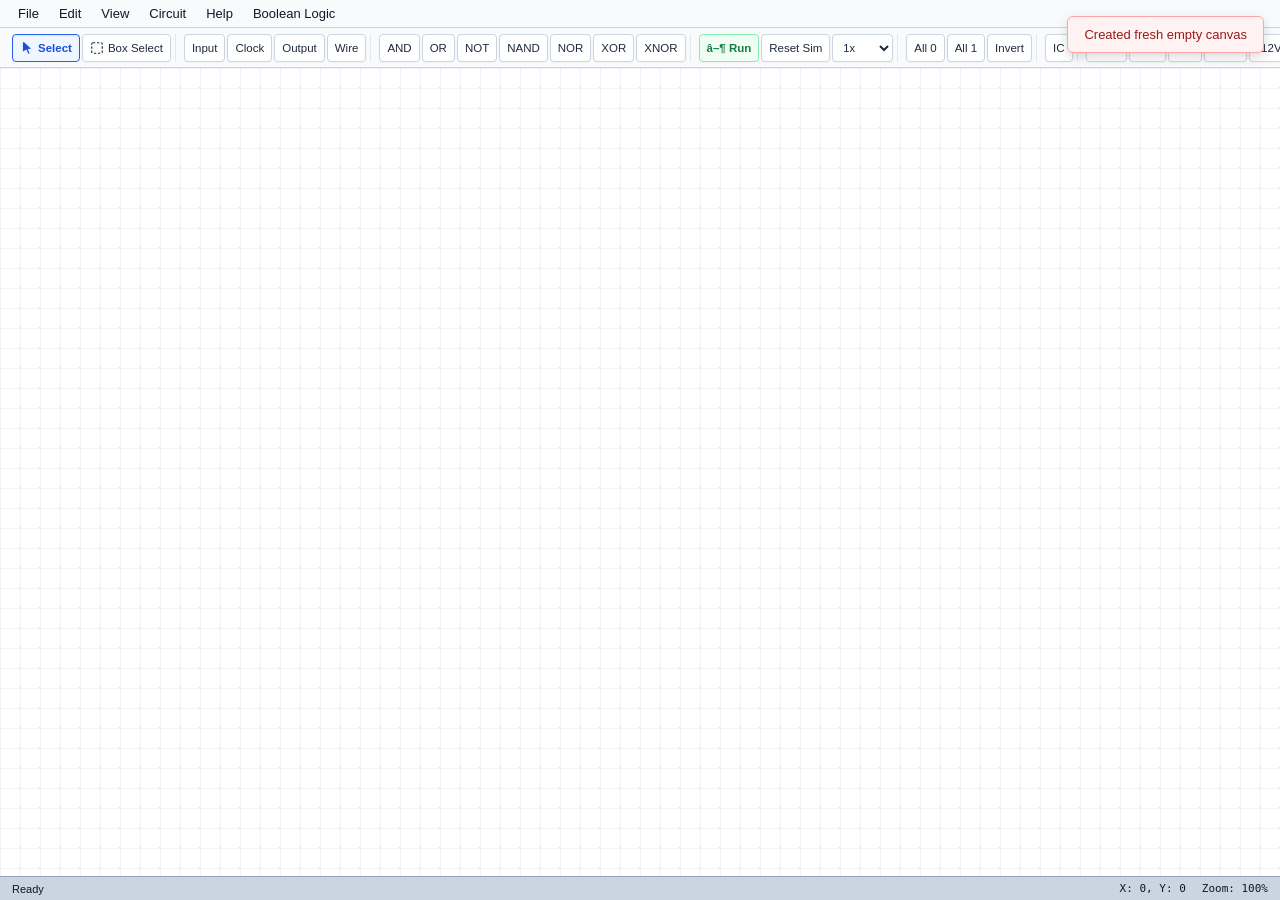
==== index.html @ e90c21ce "Configure project for GitHub Pages static hosting" ====
﻿<!DOCTYPE html>
<html lang="en">
<head>
  <meta charset="UTF-8">
  <meta name="viewport" content="width=device-width, initial-scale=1.0">
  <title>Digital Logic Circuit Designer & Bidirectional System</title>
  <link rel="stylesheet" href="static/css/style.css?v=42.0">
</head>
<body>
  <div id="app">

    <!-- Top Menu Bar -->
    <header class="menu-bar">
      <div class="menu-item">File
        <div class="dropdown-menu">
          <div class="menu-option" id="menu-file-new">New Canvas <span class="shortcut">Alt+N</span></div>
          <div class="menu-option" id="menu-file-clear">Clear Canvas</div>
          <div class="menu-divider"></div>
          <div class="menu-option" id="menu-file-open">Open JSON...</div>
          <div class="menu-option" id="menu-file-save">Save Local <span class="shortcut">Ctrl+S</span></div>
          <div class="menu-divider"></div>
          <div class="menu-option" id="menu-file-export-json">Export JSON</div>
          <div class="menu-option" id="menu-file-export-svg">Export SVG</div>
          <div class="menu-option" id="menu-file-export-png">Export PNG</div>
        </div>
      </div>

      <div class="menu-item">Edit
        <div class="dropdown-menu">
          <div class="menu-option" id="menu-edit-undo">Undo <span class="shortcut">Ctrl+Z</span></div>
          <div class="menu-option" id="menu-edit-redo">Redo <span class="shortcut">Ctrl+Y</span></div>
          <div class="menu-divider"></div>
          <div class="menu-option" id="menu-edit-copy">Copy <span class="shortcut">Ctrl+C</span></div>
          <div class="menu-option" id="menu-edit-paste">Paste <span class="shortcut">Ctrl+V</span></div>
          <div class="menu-option" id="menu-edit-delete">Delete Selected <span class="shortcut">Del</span></div>
        </div>
      </div>

      <div class="menu-item">View
        <div class="dropdown-menu">
          <div class="menu-option" id="menu-view-zoomin">Zoom In <span class="shortcut">Ctrl++</span></div>
          <div class="menu-option" id="menu-view-zoomout">Zoom Out <span class="shortcut">Ctrl+-</span></div>
          <div class="menu-option" id="menu-view-zoomreset">Reset Zoom <span class="shortcut">Ctrl+0</span></div>
          <div class="menu-divider"></div>
          <div class="menu-option" id="menu-view-grid">Toggle Grid</div>
          <div class="menu-option" id="menu-view-snap">Toggle Snap to Grid</div>
        </div>
      </div>

      <div class="menu-item">Circuit
        <div class="dropdown-menu">
          <div class="menu-option" id="menu-circuit-truthtable">Generate Truth Table</div>
          <div class="menu-option" id="menu-circuit-reset-sim">Reset Simulation (State & Clocks)</div>
          <div class="menu-option" id="menu-circuit-reset">Reset Inputs</div>
          <div class="menu-option" id="menu-circuit-clearwires">Clear All Wires</div>
        </div>
      </div>

      <div class="menu-item">Help
        <div class="dropdown-menu">
          <div class="menu-option" id="menu-help-shortcuts">Keyboard Shortcuts</div>
          <div class="menu-option" id="menu-help-about">About Circuit Designer</div>
        </div>
      </div>

      <div class="menu-item" id="menu-logic">Boolean Logic
        <div class="dropdown-menu" style="min-width: 220px;">
          <div class="menu-option" id="menu-logic-panel">Open Logic Panel</div>
          <div class="menu-divider"></div>
          <div class="menu-option" id="menu-logic-truthtable">Circuit Truth Table</div>
        </div>
      </div>
    </header>

    <!-- Horizontal Toolbar -->
    <div class="toolbar">
      <div class="tool-group">
        <button class="tool-btn active" id="tool-select" title="Select Tool (V)">
          <svg viewBox="0 0 24 24"><path d="M7 2l12 11.2-5.8.5 3.3 7.3-2.2 1-3.2-7.4L5 18V2z"/></svg>
          Select
        </button>
        <button class="tool-btn" id="tool-box-select" title="Box Selection Tool (B)">
          <svg viewBox="0 0 24 24"><rect x="3" y="3" width="18" height="18" fill="none" stroke="currentColor" stroke-width="2" stroke-dasharray="4,3" rx="2"/></svg>
          Box Select
        </button>
      </div>

      <div class="tool-group">
        <button class="tool-btn" id="tool-input" title="Input Tool (I)">Input</button>
        <button class="tool-btn" id="tool-clock" title="Clock Signal Generator (C)">Clock</button>
        <button class="tool-btn" id="tool-output" title="Output Tool (O)">Output</button>
        <button class="tool-btn" id="tool-wire" title="Wire Tool (W)">Wire</button>
      </div>

      <div class="tool-group">
        <button class="tool-btn" id="tool-and" title="AND Gate (A)">AND</button>
        <button class="tool-btn" id="tool-or" title="OR Gate (R)">OR</button>
        <button class="tool-btn" id="tool-not" title="NOT Gate (N)">NOT</button>
        <button class="tool-btn" id="tool-nand" title="NAND Gate">NAND</button>
        <button class="tool-btn" id="tool-nor" title="NOR Gate">NOR</button>
        <button class="tool-btn" id="tool-xor" title="XOR Gate">XOR</button>
        <button class="tool-btn" id="tool-xnor" title="XNOR Gate">XNOR</button>
      </div>

      <div class="tool-group">
        <button class="tool-btn" id="btn-sim-play-pause" title="Start/Pause All Continuous Clocks">â–¶ Run</button>
        <button class="tool-btn" id="btn-sim-reset" title="Reset Simulation Sequential States">Reset Sim</button>
        <select id="sim-speed-select" class="tool-select" title="Simulation Speed">
          <option value="0.25">0.25x</option>
          <option value="0.5">0.5x</option>
          <option value="1" selected>1x</option>
          <option value="2">2x</option>
          <option value="5">5x</option>
        </select>
      </div>

      <div class="tool-group">
        <button class="tool-btn" id="btn-inputs-all-0" title="Set all inputs to 0">All 0</button>
        <button class="tool-btn" id="btn-inputs-all-1" title="Set all inputs to 1">All 1</button>
        <button class="tool-btn" id="btn-inputs-invert" title="Invert all inputs">Invert</button>
      </div>

      <div class="tool-group">
        <button class="tool-btn" id="tool-ic" title="IC Component Library">IC</button>
      </div>

      <div class="tool-group">
        <button class="tool-btn" id="tool-gnd" title="Ground / 0 V">GND</button>
        <button class="tool-btn" id="tool-vcc-5" title="+5 V Supply">+5V</button>
        <button class="tool-btn" id="tool-vcc-neg-5" title="-5 V Supply">-5V</button>
        <button class="tool-btn" id="tool-vcc-12" title="+12 V Supply">+12V</button>
        <button class="tool-btn" id="tool-vcc-neg-12" title="-12 V Supply">-12V</button>
      </div>

      <div class="tool-group" style="margin-left: auto;">
        <button class="tool-btn" id="btn-zoom-out" title="Zoom Out">-</button>
        <span id="zoom-level-text" style="font-size: 11px; font-weight: 700; width: 44px; text-align: center; display: inline-flex; align-items: center; justify-content: center; height: 28px;">100%</span>
        <button class="tool-btn" id="btn-zoom-in" title="Zoom In">+</button>
        <button class="tool-btn" id="btn-zoom-reset" title="Reset Zoom">1:1</button>
      </div>
    </div>

    <!-- Main Workspace: Full Screen SVG Canvas -->
    <div class="workspace">
      <!-- Center: SVG Canvas Workspace -->
      <div class="canvas-container" id="canvas-container" style="flex: 1; width: 100%; height: 100%;">
        <svg id="circuit-canvas">
          <defs>
            <!-- Grid Pattern -->
            <pattern id="grid-pattern" width="20" height="20" patternUnits="userSpaceOnUse">
              <path d="M 20 0 L 0 0 0 20" fill="none" stroke="#e2e8f0" stroke-width="1"/>
              <circle cx="20" cy="20" r="1" fill="#cbd5e1"/>
            </pattern>

            <!-- Glow Filters -->
            <filter id="glow-filter" x="-20%" y="-20%" width="140%" height="140%">
              <feGaussianBlur stdDeviation="3" result="blur" />
              <feComposite in="SourceGraphic" in2="blur" operator="over" />
            </filter>
          </defs>

          <!-- Grid Background Layer -->
          <rect id="canvas-grid" width="100%" height="100%" fill="url(#grid-pattern)" />

          <!-- Main Zoomable Transformer Layer (Moves with Pan/Zoom) -->
          <g id="viewport-group">
            <g id="wires-layer"></g>
            <g id="components-layer"></g>
            <g id="selection-layer"></g>
            <g id="temp-wire-layer"></g>
          </g>
        </svg>
      </div>
    </div>

    <!-- Status Bar -->
    <footer class="status-bar" id="status-bar">
      <div class="status-left">
        <span id="status-message">Ready</span>
      </div>
      <div class="status-right">
        <span id="status-coords">X: 0, Y: 0</span>
        <span id="status-zoom">Zoom: 100%</span>
      </div>
    </footer>

    <!-- Context Menu -->
    <div class="context-menu" id="context-menu">
      <div class="context-menu-item" id="ctx-create-chip">
        <svg viewBox="0 0 24 24" width="14" height="14" fill="none" stroke="currentColor" stroke-width="2"><rect x="4" y="4" width="16" height="16" rx="2"></rect><rect x="9" y="9" width="6" height="6"></rect><line x1="9" y1="1" x2="9" y2="4"></line><line x1="15" y1="1" x2="15" y2="4"></line><line x1="9" y1="20" x2="9" y2="23"></line><line x1="15" y1="20" x2="15" y2="23"></line><line x1="20" y1="9" x2="23" y2="9"></line><line x1="20" y1="14" x2="23" y2="14"></line><line x1="1" y1="9" x2="4" y2="9"></line><line x1="1" y1="14" x2="4" y2="14"></line></svg>
        <span>Create Chip</span>
      </div>
      <div class="context-menu-item" id="ctx-chip-rename">
        <svg viewBox="0 0 24 24" width="14" height="14" fill="none" stroke="currentColor" stroke-width="2"><path d="M17 3a2.828 2.828 0 1 1 4 4L7.5 20.5 2 22l1.5-5.5L17 3z"></path></svg>
        <span>Rename Chip</span>
      </div>
      <div class="context-menu-item" id="ctx-chip-view">
        <svg viewBox="0 0 24 24" width="14" height="14" fill="none" stroke="currentColor" stroke-width="2"><path d="M1 12s4-8 11-8 11 8 11 8-4 8-11 8-11-8-11-8z"></path><circle cx="12" cy="12" r="3"></circle></svg>
        <span>View Circuit</span>
      </div>
      <div class="context-menu-item" id="ctx-chip-truth-table">
        <svg viewBox="0 0 24 24" width="14" height="14" fill="none" stroke="currentColor" stroke-width="2"><rect x="3" y="3" width="18" height="18" rx="2" ry="2"></rect><line x1="3" y1="9" x2="21" y2="9"></line><line x1="3" y1="15" x2="21" y2="15"></line><line x1="12" y1="3" x2="12" y2="21"></line></svg>
        <span>Truth Table</span>
      </div>
      <div class="context-menu-item" id="ctx-chip-to-circuit">
        <svg viewBox="0 0 24 24" width="14" height="14" fill="none" stroke="currentColor" stroke-width="2"><polyline points="15 3 21 3 21 9"></polyline><polyline points="9 21 3 21 3 15"></polyline><line x1="21" y1="3" x2="14" y2="10"></line><line x1="3" y1="21" x2="10" y2="14"></line></svg>
        <span>Chip to Circuit</span>
      </div>
      <div class="context-menu-item" id="ctx-ic-info">
        <svg viewBox="0 0 24 24" width="14" height="14" fill="none" stroke="currentColor" stroke-width="2"><circle cx="12" cy="12" r="10"></circle><line x1="12" y1="16" x2="12" y2="12"></line><line x1="12" y1="8" x2="12.01" y2="8"></line></svg>
        <span>IC Information</span>
      </div>
      <div class="context-menu-item" id="ctx-power-info">
        <svg viewBox="0 0 24 24" width="14" height="14" fill="none" stroke="currentColor" stroke-width="2"><circle cx="12" cy="12" r="10"></circle><line x1="12" y1="16" x2="12" y2="12"></line><line x1="12" y1="8" x2="12.01" y2="8"></line></svg>
        <span>Power Information</span>
      </div>
      <div class="context-menu-divider" id="ctx-divider-chip"></div>
      <div class="context-menu-item" id="ctx-copy">
        <svg viewBox="0 0 24 24" width="14" height="14" fill="none" stroke="currentColor" stroke-width="2"><rect x="9" y="9" width="13" height="13" rx="2" ry="2"></rect><path d="M5 15H4a2 2 0 0 1-2-2V4a2 2 0 0 1 2-2h9a2 2 0 0 1 2 2v1"></path></svg>
        <span>Copy</span>
        <span class="ctx-shortcut">Ctrl+C</span>
      </div>
      <div class="context-menu-item" id="ctx-paste">
        <svg viewBox="0 0 24 24" width="14" height="14" fill="none" stroke="currentColor" stroke-width="2"><path d="M16 4h2a2 2 0 0 1 2 2v14a2 2 0 0 1-2 2H6a2 2 0 0 1-2-2V6a2 2 0 0 1 2-2h2"></path><rect x="8" y="2" width="8" height="4" rx="1" ry="1"></rect></svg>
        <span>Paste</span>
        <span class="ctx-shortcut">Ctrl+V</span>
      </div>
      <div class="context-menu-item" id="ctx-duplicate">
        <svg viewBox="0 0 24 24" width="14" height="14" fill="none" stroke="currentColor" stroke-width="2"><rect x="8" y="8" width="12" height="12" rx="2"></rect><path d="M4 16c-1.1 0-2-.9-2-2V4c0-1.1.9-2 2-2h10c1.1 0 2 .9 2 2"></path></svg>
        <span>Duplicate</span>
        <span class="ctx-shortcut">Ctrl+D</span>
      </div>
      <div class="context-menu-item" id="ctx-rotate">
        <svg viewBox="0 0 24 24" width="14" height="14" fill="none" stroke="currentColor" stroke-width="2"><path d="M21.5 2v6h-6M21.34 15.57a10 10 0 1 1-.57-8.38l5.67-5.67"/></svg>
        <span>Rotate 90Â°</span>
        <span class="ctx-shortcut">Scroll Click</span>
      </div>
      <div class="context-menu-divider" id="ctx-divider-1"></div>
      <div class="context-menu-item" id="ctx-toggle">
        <svg viewBox="0 0 24 24" width="14" height="14" fill="none" stroke="currentColor" stroke-width="2"><circle cx="12" cy="12" r="10"></circle><path d="M12 6v6l4 2"></path></svg>
        <span>Toggle Value</span>
        <span class="ctx-shortcut">0 â†” 1</span>
      </div>
      <div class="context-menu-divider" id="ctx-divider-2"></div>
      <div class="context-menu-item delete" id="ctx-delete">
        <svg viewBox="0 0 24 24" width="14" height="14" fill="none" stroke="currentColor" stroke-width="2"><polyline points="3 6 5 6 21 6"></polyline><path d="M19 6v14a2 2 0 0 1-2 2H7a2 2 0 0 1-2-2V6m3 0V4a2 2 0 0 1 2-2h4a2 2 0 0 1 2 2v2"></path></svg>
        <span>Delete</span>
        <span class="ctx-shortcut">Del</span>
      </div>
    </div>

    <!-- Hidden File Input for Import -->
    <input type="file" id="file-input-import" accept=".json" style="display: none;">

    <!-- Toast Notification -->
    <div class="toast-notification" id="toast-notification"></div>

    <!-- MODAL: Create Chip -->
    <div class="modal-overlay" id="modal-create-chip">
      <div class="modal-card" style="max-width: 420px;">
        <div class="modal-header">
          <div class="modal-title">Create Reusable Chip</div>
          <button class="modal-close" data-close="modal-create-chip">&times;</button>
        </div>
        <div class="modal-body" style="padding: 18px;">
          <p style="font-size: 13px; color: var(--text-muted, #64748b); margin-bottom: 12px;">Package the selected components and connections into a modular sub-circuit chip.</p>
          <div class="form-group" style="margin-bottom: 16px;">
            <label for="create-chip-name-input" style="font-size: 13px; font-weight: 600; display: block; margin-bottom: 6px;">Chip Name</label>
            <input type="text" id="create-chip-name-input" class="text-input" placeholder="e.g. FullAdder, MUX2, XOR_Module" style="width: 100%; padding: 8px 12px; border: 1px solid var(--border-light, #e2e8f0); border-radius: 6px; font-size: 14px;">
          </div>
          <div style="display: flex; justify-content: flex-end; gap: 10px;">
            <button class="logic-btn" data-close="modal-create-chip">Cancel</button>
            <button class="logic-btn primary" id="btn-submit-create-chip">Create Chip</button>
          </div>
        </div>
      </div>
    </div>

    <!-- MODAL: Rename Chip -->
    <div class="modal-overlay" id="modal-rename-chip">
      <div class="modal-card" style="max-width: 420px;">
        <div class="modal-header">
          <div class="modal-title">Rename Chip</div>
          <button class="modal-close" data-close="modal-rename-chip">&times;</button>
        </div>
        <div class="modal-body" style="padding: 18px;">
          <div class="form-group" style="margin-bottom: 16px;">
            <label for="rename-chip-name-input" style="font-size: 13px; font-weight: 600; display: block; margin-bottom: 6px;">New Chip Name</label>
            <input type="text" id="rename-chip-name-input" class="text-input" placeholder="e.g. ALU_Stage1" style="width: 100%; padding: 8px 12px; border: 1px solid var(--border-light, #e2e8f0); border-radius: 6px; font-size: 14px;">
          </div>
          <div style="display: flex; justify-content: flex-end; gap: 10px;">
            <button class="logic-btn" data-close="modal-rename-chip">Cancel</button>
            <button class="logic-btn primary" id="btn-submit-rename-chip">Save</button>
          </div>
        </div>
      </div>
    </div>

    <!-- MODAL: View Chip Internal Circuit -->
    <div class="modal-overlay" id="modal-view-chip">
      <div class="modal-card" style="max-width: 860px; width: 92vw;">
        <div class="modal-header">
          <div style="display: flex; align-items: center; gap: 10px;">
            <button id="btn-view-chip-back" class="logic-btn" style="display: none; padding: 4px 10px; font-size: 12px; font-weight: 600;" title="Go back to parent chip">â¬… Back</button>
            <div class="modal-title" id="view-chip-title">Chip Internal Schematic</div>
          </div>
          <button class="modal-close" data-close="modal-view-chip">&times;</button>
        </div>
        <div class="modal-body" style="padding: 16px;">
          <div id="view-chip-info" style="font-size: 12px; color: var(--text-muted, #64748b); margin-bottom: 10px; display: flex; justify-content: space-between; align-items: center; flex-wrap: wrap; gap: 8px;">
            <div id="view-chip-breadcrumb-trail" style="font-weight: 600; color: var(--text-color, #334155); display: flex; align-items: center; gap: 4px; font-size: 13px;"></div>
            <span id="view-chip-pins-desc">Inputs / Outputs</span>
          </div>
          <div id="view-chip-canvas-container" style="width: 100%; height: 440px; background: #f8fafc; border: 1px solid var(--border-light, #e2e8f0); border-radius: 8px; overflow: hidden; position: relative;">
            <svg id="view-chip-svg" width="100%" height="100%" style="display: block;">
              <g id="view-chip-viewport"></g>
            </svg>
            <!-- Modal Internal Context Menu for Nested Chips -->
            <div class="context-menu" id="modal-chip-context-menu" style="display: none; position: absolute; z-index: 1050;">
              <div class="context-menu-item" id="ctx-modal-view-nested-chip">
                <svg viewBox="0 0 24 24" width="14" height="14" fill="none" stroke="currentColor" stroke-width="2"><path d="M1 12s4-8 11-8 11 8 11 8-4 8-11 8-11-8-11-8z"></path><circle cx="12" cy="12" r="3"></circle></svg>
                <span>View Circuit</span>
              </div>
              <div class="context-menu-item" id="ctx-modal-tt-nested-chip">
                <svg viewBox="0 0 24 24" width="14" height="14" fill="none" stroke="currentColor" stroke-width="2"><rect x="3" y="3" width="18" height="18" rx="2" ry="2"></rect><line x1="3" y1="9" x2="21" y2="9"></line><line x1="9" y1="21" x2="9" y2="9"></line></svg>
                <span>Truth Table</span>
              </div>
            </div>
          </div>
          <div style="margin-top: 14px; display: flex; justify-content: space-between; align-items: center;">
            <div style="font-size: 12px; color: var(--text-muted, #64748b);">ðŸ’¡ Right-click or double-click any nested chip to view its internal circuit.</div>
            <button class="logic-btn primary" data-close="modal-view-chip">Close</button>
          </div>
        </div>
      </div>
    </div>

    <!-- MODAL: IC Component Library -->
    <div class="modal-overlay" id="modal-ic-library">
      <div class="modal-card" style="max-width: 860px; width: 92vw;">
        <div class="modal-header">
          <div class="modal-title" style="display: flex; align-items: center; gap: 8px;">
            <svg viewBox="0 0 24 24" width="18" height="18" fill="none" stroke="currentColor" stroke-width="2"><rect x="4" y="4" width="16" height="16" rx="2"/><rect x="9" y="9" width="6" height="6"/><line x1="9" y1="1" x2="9" y2="4"/><line x1="15" y1="1" x2="15" y2="4"/><line x1="9" y1="20" x2="9" y2="23"/><line x1="15" y1="20" x2="15" y2="23"/><line x1="20" y1="9" x2="23" y2="9"/><line x1="20" y1="14" x2="23" y2="14"/><line x1="1" y1="9" x2="4" y2="9"/><line x1="1" y1="14" x2="4" y2="14"/></svg>
            <span>Integrated Circuit (IC) Library</span>
          </div>
          <button class="modal-close" data-close="modal-ic-library">&times;</button>
        </div>
        <div class="modal-body" style="padding: 16px;">
          <!-- Top Search and Filter Bar -->
          <div style="display: flex; gap: 10px; margin-bottom: 12px; align-items: center; flex-wrap: wrap;">
            <div style="position: relative; flex: 1; min-width: 240px;">
              <input type="text" id="ic-search-input" class="logic-input" placeholder="Search by IC number (e.g. 7400, 74HC138), name, function..." style="width: 100%; padding-left: 32px; font-size: 13px;">
              <svg viewBox="0 0 24 24" width="16" height="16" fill="none" stroke="#94a3b8" stroke-width="2" style="position: absolute; left: 10px; top: 50%; transform: translateY(-50%); pointer-events: none;"><circle cx="11" cy="11" r="8"></circle><line x1="21" y1="21" x2="16.65" y2="16.65"></line></svg>
            </div>
            <div id="ic-category-chips" class="ic-category-pills"></div>
          </div>

          <!-- Main Content: Split IC List & Pinout Preview -->
          <div class="ic-modal-grid">
            <!-- Left: Scrollable List of IC Cards -->
            <div class="ic-list-container" id="ic-results-list"></div>

            <!-- Right: Interactive Pinout Preview Panel -->
            <div class="ic-preview-panel" id="ic-preview-panel">
              <div id="ic-preview-empty" style="display: flex; flex-direction: column; align-items: center; justify-content: center; height: 100%; color: #94a3b8; font-size: 12px; text-align: center; padding: 20px;">
                <svg viewBox="0 0 24 24" width="36" height="36" fill="none" stroke="#cbd5e1" stroke-width="1.5" style="margin-bottom: 8px;"><rect x="4" y="4" width="16" height="16" rx="2"/><line x1="9" y1="1" x2="9" y2="4"/><line x1="15" y1="1" x2="15" y2="4"/></svg>
                Select an IC to preview its DIP pinout and specifications
              </div>
              <div id="ic-preview-content" style="display: none; height: 100%; flex-direction: column;">
                <div style="border-bottom: 1px solid var(--border-light, #e2e8f0); padding-bottom: 10px; margin-bottom: 10px;">
                  <div style="display: flex; justify-content: space-between; align-items: baseline;">
                    <h3 id="ic-preview-title" style="margin: 0; font-size: 16px; color: #0f172a; font-weight: 800;">74HC00</h3>
                    <span id="ic-preview-package" style="font-size: 11px; font-weight: 700; background: #e2e8f0; color: #475569; padding: 2px 8px; border-radius: 4px;">DIP-14</span>
                  </div>
                  <div id="ic-preview-desc" style="font-size: 12px; color: #64748b; margin-top: 4px;">Quad 2-Input NAND Gates</div>
                </div>

                <!-- SVG DIP Pinout Preview Container -->
                <div id="ic-preview-svg-container" style="flex: 1; min-height: 220px; background: #f8fafc; border: 1px solid #e2e8f0; border-radius: 6px; display: flex; align-items: center; justify-content: center; overflow: auto; padding: 10px;">
                  <svg id="ic-preview-svg" width="100%" height="100%" style="display: block; max-height: 240px;"></svg>
                </div>

                <div style="margin-top: 12px; display: flex; justify-content: space-between; align-items: center;">
                  <span style="font-size: 11px; color: #64748b;">Double-click card or click Place IC</span>
                  <button class="logic-btn primary" id="btn-ic-place" style="font-weight: 700;">Place IC</button>
                </div>
              </div>
            </div>
          </div>
        </div>
      </div>
    </div>

    <!-- MODAL: IC Information Dialog -->
    <div class="modal-overlay" id="modal-ic-info">
      <div class="modal-card" style="max-width: 620px; width: 90vw;">
        <div class="modal-header">
          <div class="modal-title" id="ic-info-title">IC Information</div>
          <button class="modal-close" data-close="modal-ic-info">&times;</button>
        </div>
        <div class="modal-body" style="padding: 18px;">
          <div id="ic-info-meta" style="margin-bottom: 14px; font-size: 13px; color: #334155; line-height: 1.6;"></div>
          <div style="font-weight: 700; font-size: 12px; margin-bottom: 6px; color: #475569;">PIN SPECIFICATIONS:</div>
          <div style="max-height: 260px; overflow-y: auto; border: 1px solid #e2e8f0; border-radius: 6px;">
            <table class="truth-table" style="width: 100%; border-collapse: collapse; font-size: 12px;">
              <thead>
                <tr style="background: #f1f5f9; text-align: left;">
                  <th style="padding: 6px 10px; border-bottom: 1px solid #cbd5e1;">Pin #</th>
                  <th style="padding: 6px 10px; border-bottom: 1px solid #cbd5e1;">Name</th>
                  <th style="padding: 6px 10px; border-bottom: 1px solid #cbd5e1;">Type</th>
                  <th style="padding: 6px 10px; border-bottom: 1px solid #cbd5e1;">Description</th>
                </tr>
              </thead>
              <tbody id="ic-info-pins-tbody"></tbody>
            </table>
          </div>
          <div style="margin-top: 16px; display: flex; justify-content: flex-end;">
            <button class="logic-btn primary" data-close="modal-ic-info">Close</button>
          </div>
        </div>
      </div>
    </div>

    <!-- MODAL 1: Confirm Replace Canvas -->
    <div class="modal-overlay" id="modal-confirm-replace">
      <div class="modal-card">
        <div class="modal-header">
          <div class="modal-title">Generate Circuit from Equation?</div>
          <button class="modal-close" data-close="modal-confirm-replace">&times;</button>
        </div>
        <div class="modal-body" style="padding: 16px;">
          <p>This will replace your current canvas circuit with the newly generated circuit for the equation.</p>
          <div style="margin-top: 18px; display: flex; justify-content: flex-end; gap: 10px;">
            <button class="logic-btn" data-close="modal-confirm-replace">Cancel</button>
            <button class="logic-btn primary" id="btn-confirm-replace">Replace Circuit</button>
          </div>
        </div>
      </div>
    </div>

    <!-- MODAL 2: Simplify Steps -->
    <div class="modal-overlay" id="modal-simplify">
      <div class="modal-card">
        <div class="modal-header">
          <div class="modal-title">Boolean Minimization Pipeline</div>
          <button class="modal-close" data-close="modal-simplify">&times;</button>
        </div>
        <div class="modal-body">
          <ul class="steps-list" id="modal-simplify-steps"></ul>
        </div>
      </div>
    </div>

    <!-- MODAL 3: Equivalence Verification -->
    <div class="modal-overlay" id="modal-verify">
      <div class="modal-card">
        <div class="modal-header">
          <div class="modal-title">Truth Table Equivalence Verification</div>
          <button class="modal-close" data-close="modal-verify">&times;</button>
        </div>
        <div class="modal-body" id="modal-verify-content" style="padding: 20px;"></div>
      </div>
    </div>

    <!-- MODAL 4: Explain Circuit Walkthrough -->
    <div class="modal-overlay" id="modal-explain">
      <div class="modal-card">
        <div class="modal-header">
          <div class="modal-title">Educational "Explain Circuit" Walkthrough</div>
          <button class="modal-close" data-close="modal-explain">&times;</button>
        </div>
        <div class="modal-body" id="modal-explain-steps" style="padding: 20px;"></div>
      </div>
    </div>

    <!-- Truth Table Modal -->
    <div class="modal-overlay" id="modal-truthtable">
      <div class="modal-card" style="max-width: 650px;">
        <div class="modal-header">
          <div class="modal-title">Circuit Truth Table</div>
          <button class="modal-close" data-close="modal-truthtable">&times;</button>
        </div>
        <div class="modal-body">
          <div class="truthtable-controls">
            <div style="font-size: 13px; font-weight: 600; color: var(--text-color, #334155);">Value Format:</div>
            <div class="truthtable-toggle-group">
              <button type="button" class="truthtable-toggle-btn active" id="tt-format-binary" data-format="binary">0s and 1s (0 / 1)</button>
              <button type="button" class="truthtable-toggle-btn" id="tt-format-boolean" data-format="boolean">T and F (True / False)</button>
            </div>
          </div>
          <div id="modal-truthtable-content"></div>
        </div>
      </div>
    </div>

    <!-- Boolean Logic Panel Modal -->
    <div class="modal-overlay" id="modal-logic">
      <div class="modal-card" style="max-width: 520px;">
        <div class="modal-header">
          <div class="modal-title">Boolean Logic System (Equation â†” Circuit)</div>
          <button class="modal-close" data-close="modal-logic">&times;</button>
        </div>
        <div class="modal-body" style="padding: 16px;">
          <!-- Section A: Mode A (Equation -> Circuit) -->
          <div class="sidebar-panel logic-panel" style="margin-bottom: 16px; border: 1px solid var(--border-light); border-radius: 8px; padding: 14px; background: #ffffff;">
            <div class="sidebar-title" style="margin-bottom: 8px; font-weight: 700; color: var(--accent-primary);">Equation âž” Circuit</div>
            <div class="logic-input-group">
              <input type="text" id="logic-expr-input" placeholder="e.g. F = A.B + C'" autocomplete="off" spellcheck="false">
              <button class="logic-btn primary" id="btn-logic-generate">Generate Circuit</button>
            </div>
            <div class="logic-hint" style="margin-top: 6px;">Syntax: <b>+</b> (OR), <b>.</b> (AND), <b>'</b> (NOT), <b>( )</b>, <b>0</b>/<b>1</b></div>
          </div>

          <!-- Section B: Mode B (Circuit -> Equation Live Display) -->
          <div class="sidebar-panel logic-panel" style="border: 1px solid var(--border-light); border-radius: 8px; padding: 14px; background: #ffffff;">
            <div class="sidebar-title" style="margin-bottom: 8px; font-weight: 700; color: var(--accent-primary);">Circuit âž” Equation (Live)</div>

            <div class="expr-label">Direct Circuit Equation:</div>
            <div class="expr-display-box" id="logic-direct-expr">-</div>

            <div class="expr-label" style="margin-top: 8px;">Simplified Equation:</div>
            <div class="expr-display-box success" id="logic-simplified-expr">-</div>

            <div class="expr-label" style="margin-top: 8px;">Canonical Form:</div>
            <div class="expr-display-box canonical" id="logic-canonical-expr">-</div>

            <div class="logic-error-msg" id="logic-equation-error" style="display: none;"></div>

            <!-- Options -->
            <div class="xor-options" style="margin-top: 10px;">
              <label><input type="radio" name="xor-mode" id="xor-opt-readable" checked> Readable (A XOR B)</label>
              <label><input type="radio" name="xor-mode" id="xor-opt-expanded"> Expanded (A'B + AB')</label>
            </div>

            <!-- Action Buttons -->
            <div class="logic-actions" style="margin-top: 12px;">
              <button class="logic-btn" id="btn-copy-expr" title="Copy Equation">Copy</button>
              <button class="logic-btn" id="btn-simplify-expr" title="Simplify Equation">Simplify</button>
              <button class="logic-btn" id="btn-verify-equivalence" title="Verify Truth Table Equivalence">Verify</button>
              <button class="logic-btn" id="btn-explain-circuit" title="Educational Signal Breakdown">Explain</button>
            </div>
          </div>
        </div>
      </div>
    </div>

    <!-- Keyboard Shortcuts Modal -->
    <div class="modal-overlay" id="modal-shortcuts">
      <div class="modal-card">
        <div class="modal-header">
          <div class="modal-title">Keyboard Shortcuts</div>
          <button class="modal-close" data-close="modal-shortcuts">&times;</button>
        </div>
        <div class="modal-body">
          <table class="truth-table">
            <thead><tr><th>Key</th><th>Action</th></tr></thead>
            <tbody>
              <tr><td>V</td><td>Select Tool</td></tr>
              <tr><td>I</td><td>Input Tool</td></tr>
              <tr><td>O</td><td>Output Tool</td></tr>
              <tr><td>A</td><td>AND Gate Tool</td></tr>
              <tr><td>R</td><td>OR Gate Tool</td></tr>
              <tr><td>N</td><td>NOT Gate Tool</td></tr>
              <tr><td>W</td><td>Wire Tool</td></tr>
              <tr><td>Del / Backspace</td><td>Delete Selected Item</td></tr>
              <tr><td>Ctrl + Z</td><td>Undo</td></tr>
              <tr><td>Ctrl + Y</td><td>Redo</td></tr>
              <tr><td>Ctrl + Left Click</td><td>Multi-Select / Toggle Items</td></tr>
              <tr><td>Ctrl + C / Ctrl + V</td><td>Copy / Paste</td></tr>
              <tr><td>Ctrl + S</td><td>Save Circuit to LocalStorage</td></tr>
            </tbody>
          </table>
        </div>
      </div>
    </div>

    <!-- About Modal -->
    <div class="modal-overlay" id="modal-about">
      <div class="modal-card">
        <div class="modal-header">
          <div class="modal-title">About Digital Logic Circuit Designer</div>
          <button class="modal-close" data-close="modal-about">&times;</button>
        </div>
        <div class="modal-body" style="line-height: 1.6;">
          <h3>Bidirectional Digital Circuit & Boolean Logic System v2.0</h3>
          <p style="margin-top: 8px;">A browser-based interactive logic gate simulator and Boolean system built with Vanilla JavaScript, SVG, and Python Flask.</p>
          <p style="margin-top: 8px; color: var(--text-muted);">Features bidirectional live Equation â†” Circuit transformation, topological reverse analysis, offline minimization engine, truth table equivalence verification, and educational signal explanation.</p>
        </div>
      </div>
    </div>

  </div>

  <!-- Main ES Module Script -->
  <script type="module" src="static/js/main.js?v=45.0"></script>
</body>
</html>
---- static/css/style.css ----
/* ==========================================================================
   Digital Logic Circuit Designer - MS Paint-Inspired CSS Design System
   ========================================================================== */

:root {
  /* UI Layout Colors */
  --bg-app: #e2e8f0;
  --bg-window: #f1f5f9;
  --bg-toolbar: #f8fafc;
  --bg-canvas: #ffffff;
  --bg-sidebar: #f8fafc;
  --bg-statusbar: #cbd5e1;
  --bg-menu-hover: #e2e8f0;
  
  /* Text & Border Colors */
  --text-main: #0f172a;
  --text-muted: #64748b;
  --border-light: #cbd5e1;
  --border-dark: #94a3b8;
  
  /* Accent & Interactive Colors */
  --accent-primary: #2563eb;
  --accent-primary-hover: #1d4ed8;
  --accent-active: #1e40af;
  --accent-focus: rgba(37, 99, 235, 0.25);
  
  /* Circuit Signal State Colors */
  --signal-high: #10b981;        /* Bright Green HIGH (1) */
  --signal-high-glow: rgba(16, 185, 129, 0.4);
  --signal-low: #475569;         /* Dark Slate LOW (0) */
  --signal-floating: #94a3b8;    /* Muted Slate Floating */
  --signal-error: #ef4444;       /* Red Error */

  /* UI Dimensions */
  --menubar-height: 28px;
  --toolbar-height: 40px;
  --statusbar-height: 24px;
  --sidebar-width: 220px;
}

* {
  box-sizing: border-box;
  margin: 0;
  padding: 0;
  user-select: none;
  -webkit-user-select: none;
}

body, html {
  width: 100%;
  height: 100%;
  overflow: hidden;
  font-family: -apple-system, BlinkMacSystemFont, "Segoe UI", Roboto, Helvetica, Arial, sans-serif;
  font-size: 13px;
  color: var(--text-main);
  background-color: var(--bg-app);
}

/* App Container Layout */
#app {
  display: flex;
  flex-direction: column;
  width: 100vw;
  height: 100vh;
}

/* Top Menu Bar */
.menu-bar {
  height: var(--menubar-height);
  background-color: var(--bg-toolbar);
  border-bottom: 1px solid var(--border-light);
  display: flex;
  align-items: center;
  padding: 0 8px;
  z-index: 100;
}

.menu-item {
  position: relative;
  padding: 3px 10px;
  font-weight: 500;
  cursor: pointer;
  border-radius: 3px;
  color: var(--text-main);
}

.menu-item:hover,
.menu-item.active,
.menu-item.open {
  background-color: var(--bg-menu-hover);
}

.dropdown-menu {
  display: none;
  position: absolute;
  top: 100%;
  left: 0;
  background-color: #ffffff;
  border: 1px solid var(--border-dark);
  box-shadow: 0 4px 12px rgba(0, 0, 0, 0.15);
  min-width: 170px;
  z-index: 1000;
  padding: 4px 0;
  border-radius: 3px;
}

.menu-item.active .dropdown-menu,
.menu-item.open .dropdown-menu {
  display: block;
}

.menu-option {
  padding: 6px 14px;
  display: flex;
  justify-content: space-between;
  align-items: center;
  cursor: pointer;
}

.menu-option:hover {
  background-color: var(--accent-primary);
  color: #ffffff;
}

.menu-option .shortcut {
  font-size: 11px;
  opacity: 0.7;
  margin-left: 16px;
}

.menu-divider {
  height: 1px;
  background-color: var(--border-light);
  margin: 4px 0;
}

/* Horizontal Toolbar */
.toolbar {
  height: var(--toolbar-height, 40px);
  background-color: #f8fafc;
  border-bottom: 1px solid #cbd5e1;
  display: flex;
  align-items: center;
  padding: 0 8px;
  gap: 4px;
  overflow-x: auto;
  scrollbar-width: none;
}

.toolbar::-webkit-scrollbar {
  display: none;
}

.tool-group {
  display: flex;
  align-items: center;
  gap: 2px;
  padding: 0 4px;
  border-right: 1px solid #e2e8f0;
}

.tool-group:last-child {
  border-right: none;
}

.tool-btn {
  display: inline-flex;
  flex-direction: row;
  align-items: center;
  justify-content: center;
  gap: 4px;
  height: 28px;
  min-width: 28px;
  padding: 0 7px;
  background: #ffffff;
  border: 1px solid #cbd5e1;
  border-radius: 4px;
  cursor: pointer;
  transition: all 0.12s ease;
  font-size: 11.5px;
  font-weight: 500;
  color: #1e293b;
  white-space: nowrap;
  box-shadow: 0 1px 2px rgba(0, 0, 0, 0.03);
}

.tool-btn:hover {
  background-color: #f1f5f9;
  border-color: #94a3b8;
  color: #0f172a;
}

.tool-btn.active {
  background-color: #eff6ff;
  border-color: #2563eb;
  color: #1d4ed8;
  font-weight: 600;
  box-shadow: inset 0 1px 2px rgba(37, 99, 235, 0.12);
}

.tool-btn svg {
  width: 14px;
  height: 14px;
  fill: currentColor;
  flex-shrink: 0;
}

.tool-select {
  height: 28px;
  padding: 0 6px;
  font-size: 11px;
  font-weight: 500;
  border: 1px solid #cbd5e1;
  border-radius: 4px;
  background: #ffffff;
  color: #1e293b;
  cursor: pointer;
  box-shadow: 0 1px 2px rgba(0, 0, 0, 0.03);
}

#btn-sim-play-pause {
  background-color: #f0fdf4;
  border-color: #86efac;
  color: #15803d;
  font-weight: 600;
}

#btn-sim-play-pause:hover {
  background-color: #dcfce7;
  border-color: #4ade80;
}

/* Main Workspace Area */
.workspace {
  flex: 1;
  display: flex;
  position: relative;
  overflow: hidden;
}

/* Canvas Container */
.canvas-container {
  flex: 1;
  position: relative;
  background-color: var(--bg-canvas);
  cursor: default;
  overflow: hidden;
}

#circuit-canvas {
  width: 100%;
  height: 100%;
  display: block;
}

/* Sidebar / I/O Columns / Properties Panel */
.sidebar, .io-sidebar {
  width: var(--sidebar-width);
  min-width: var(--sidebar-width);
  background-color: var(--bg-sidebar);
  display: flex;
  flex-direction: column;
  padding: 10px;
  gap: 10px;
  overflow-y: auto;
  z-index: 5;
}

.left-sidebar {
  border-right: 1px solid var(--border-light);
}

.right-sidebar {
  border-left: 1px solid var(--border-light);
}

.sidebar-panel {
  background-color: #ffffff;
  border: 1px solid var(--border-light);
  border-radius: 6px;
  padding: 10px;
}

.sidebar-header-row {
  display: flex;
  justify-content: space-between;
  align-items: center;
  margin-bottom: 8px;
}

.io-badge {
  font-size: 11px;
  font-weight: 700;
  padding: 2px 8px;
  background: var(--bg-window);
  border: 1px solid var(--border-light);
  border-radius: 12px;
  color: var(--text-muted);
}

.io-action-btn {
  width: 100%;
  display: flex;
  align-items: center;
  justify-content: center;
  gap: 6px;
  padding: 6px 10px;
  font-size: 12px;
  font-weight: 600;
  border-radius: 5px;
  border: 1px solid var(--border-light);
  background: #ffffff;
  color: var(--text-main);
  cursor: pointer;
  transition: all 0.15s ease;
}

.io-action-btn:hover {
  background: var(--bg-window);
  border-color: var(--accent-primary);
}

.io-action-btn.primary {
  background: var(--accent-primary);
  color: #ffffff;
  border-color: #1d4ed8;
}

.io-action-btn.primary:hover {
  background: var(--accent-primary-hover);
}

.io-mini-btn {
  flex: 1;
  padding: 4px 6px;
  font-size: 11px;
  font-weight: 600;
  background: #ffffff;
  border: 1px solid var(--border-light);
  border-radius: 4px;
  cursor: pointer;
  color: var(--text-main);
  transition: all 0.15s ease;
}

.io-mini-btn:hover {
  background: #f1f5f9;
  border-color: #94a3b8;
}

.io-list-header {
  font-size: 11px;
  font-weight: 700;
  text-transform: uppercase;
  color: var(--text-muted);
  margin-bottom: 6px;
  padding-bottom: 3px;
  border-bottom: 1px solid var(--border-light);
}

.io-list {
  display: flex;
  flex-direction: column;
  gap: 6px;
  overflow-y: auto;
  max-height: 280px;
  padding-right: 2px;
}

.io-item-card {
  display: flex;
  align-items: center;
  justify-content: space-between;
  padding: 6px 8px;
  background: #ffffff;
  border: 1px solid var(--border-light);
  border-radius: 6px;
  transition: all 0.15s ease;
}

.io-item-card:hover {
  border-color: #94a3b8;
  box-shadow: 0 1px 3px rgba(0, 0, 0, 0.05);
}

.io-item-card.active {
  border-color: var(--accent-primary);
  background: #f0f7ff;
}

.io-item-label {
  font-family: monospace;
  font-weight: 700;
  font-size: 13px;
  color: var(--text-main);
  cursor: pointer;
  padding: 2px 4px;
  border-radius: 3px;
}

.io-item-label:hover {
  background: #e2e8f0;
}

.io-toggle-switch {
  min-width: 36px;
  height: 24px;
  display: inline-flex;
  align-items: center;
  justify-content: center;
  font-size: 12px;
  font-weight: 700;
  border-radius: 4px;
  cursor: pointer;
  border: 1.5px solid transparent;
  transition: all 0.15s ease;
}

.io-toggle-switch.high {
  background: #dcfce7;
  color: #15803d;
  border-color: #86efac;
}

.io-toggle-switch.high:hover {
  background: #bbf7d0;
}

.io-toggle-switch.low {
  background: #f1f5f9;
  color: #64748b;
  border-color: #cbd5e1;
}

.io-toggle-switch.low:hover {
  background: #e2e8f0;
}

.io-led-indicator {
  display: inline-flex;
  align-items: center;
  gap: 5px;
  font-size: 11px;
  font-weight: 700;
  padding: 3px 7px;
  border-radius: 10px;
}

.io-led-indicator.high {
  background: #dcfce7;
  color: #15803d;
}

.io-led-indicator.high .led-dot {
  width: 8px;
  height: 8px;
  border-radius: 50%;
  background: #22c55e;
  box-shadow: 0 0 6px #22c55e;
}

.io-led-indicator.low {
  background: #f1f5f9;
  color: #64748b;
}

.io-led-indicator.low .led-dot {
  width: 8px;
  height: 8px;
  border-radius: 50%;
  background: #94a3b8;
}

.io-item-actions {
  display: flex;
  align-items: center;
  gap: 4px;
}

.io-icon-btn {
  background: transparent;
  border: none;
  cursor: pointer;
  padding: 3px;
  border-radius: 3px;
  color: var(--text-muted);
  display: flex;
  align-items: center;
  justify-content: center;
  transition: all 0.12s ease;
}

.io-icon-btn:hover {
  background: #e2e8f0;
  color: var(--text-main);
}

.io-icon-btn.delete:hover {
  background: #fee2e2;
  color: #dc2626;
}

.io-empty-hint {
  font-size: 11px;
  color: var(--text-muted);
  text-align: center;
  padding: 12px 6px;
  line-height: 1.4;
}

.sidebar-title {
  font-size: 12px;
  font-weight: 700;
  text-transform: uppercase;
  letter-spacing: 0.5px;
  color: var(--text-muted);
  margin-bottom: 8px;
  border-bottom: 1px solid var(--border-light);
  padding-bottom: 4px;
}

.prop-row {
  display: flex;
  justify-content: space-between;
  align-items: center;
  margin-bottom: 6px;
  font-size: 12px;
}

.prop-row:last-child {
  margin-bottom: 0;
}

.prop-label {
  color: var(--text-muted);
}

.prop-value {
  font-weight: 600;
  font-family: monospace;
}

/* Status Bar */
.status-bar {
  height: var(--statusbar-height);
  background-color: var(--bg-statusbar);
  border-top: 1px solid var(--border-dark);
  display: flex;
  align-items: center;
  justify-content: space-between;
  padding: 0 12px;
  font-size: 11px;
  color: var(--text-main);
  font-weight: 500;
}

.status-left {
  display: flex;
  align-items: center;
  gap: 12px;
}

.status-right {
  display: flex;
  align-items: center;
  gap: 16px;
  font-family: monospace;
}

/* Floating Notification / Error Alert */
.toast-notification {
  position: absolute;
  top: 16px;
  right: 16px;
  background-color: #fef2f2;
  border: 1px solid #fca5a5;
  color: #991b1b;
  padding: 10px 16px;
  border-radius: 6px;
  box-shadow: 0 4px 12px rgba(0,0,0,0.15);
  font-weight: 500;
  z-index: 2000;
  display: none;
  animation: fadeIn 0.2s ease-in-out;
}

@keyframes fadeIn {
  from { opacity: 0; transform: translateY(-8px); }
  to { opacity: 1; transform: translateY(0); }
}

/* Context Menu */
.context-menu {
  display: none;
  position: absolute;
  background-color: #ffffff;
  border: 1px solid var(--border-light);
  box-shadow: 0 10px 25px -5px rgba(0, 0, 0, 0.15), 0 8px 10px -6px rgba(0, 0, 0, 0.1);
  border-radius: 8px;
  padding: 6px 0;
  z-index: 3000;
  min-width: 170px;
}

.context-menu-item {
  padding: 8px 14px;
  font-size: 13px;
  cursor: pointer;
  display: flex;
  align-items: center;
  gap: 8px;
  color: var(--text-main);
  transition: background 0.15s, color 0.15s;
}

.context-menu-item svg {
  color: var(--text-muted);
}

.context-menu-item .ctx-shortcut {
  margin-left: auto;
  font-size: 11px;
  color: var(--text-muted);
}

.context-menu-item:hover {
  background-color: var(--accent-primary);
  color: #ffffff;
}

.context-menu-item:hover svg,
.context-menu-item:hover .ctx-shortcut {
  color: #ffffff;
}

.context-menu-item.delete:hover {
  background-color: #ef4444;
  color: #ffffff;
}

.context-menu-divider {
  height: 1px;
  background-color: var(--border-light);
  margin: 4px 0;
}

.chip-body {
  filter: drop-shadow(0 2px 4px rgba(0, 0, 0, 0.06));
  transition: stroke 0.15s, filter 0.15s;
}

/* Modals */
.modal-overlay {
  display: none;
  position: fixed;
  top: 0;
  left: 0;
  width: 100vw;
  height: 100vh;
  background-color: rgba(15, 23, 42, 0.5);
  z-index: 5000;
  align-items: center;
  justify-content: center;
}

.modal-overlay.active {
  display: flex;
}

.modal-card {
  background-color: #ffffff;
  border-radius: 8px;
  border: 1px solid var(--border-dark);
  box-shadow: 0 20px 25px -5px rgba(0, 0, 0, 0.2);
  width: 520px;
  max-width: 90vw;
  max-height: 85vh;
  display: flex;
  flex-direction: column;
  overflow: hidden;
}

.modal-header {
  padding: 12px 16px;
  background-color: var(--bg-window);
  border-bottom: 1px solid var(--border-light);
  display: flex;
  justify-content: space-between;
  align-items: center;
}

.modal-title {
  font-size: 15px;
  font-weight: 700;
  color: var(--text-main);
}

.modal-close {
  background: none;
  border: none;
  font-size: 18px;
  font-weight: bold;
  cursor: pointer;
  color: var(--text-muted);
}

.modal-close:hover {
  color: var(--text-main);
}

.modal-body {
  padding: 16px;
  overflow-y: auto;
  flex: 1;
}

/* Truth Table Styling */
.truthtable-controls {
  display: flex;
  justify-content: space-between;
  align-items: center;
  margin-bottom: 12px;
  padding-bottom: 8px;
  border-bottom: 1px solid var(--border-light);
}

.truthtable-toggle-group {
  display: inline-flex;
  background: var(--bg-canvas, #f1f5f9);
  border: 1px solid var(--border-light, #e2e8f0);
  border-radius: 6px;
  padding: 2px;
  gap: 2px;
}

.truthtable-toggle-btn {
  padding: 5px 14px;
  font-size: 12px;
  font-weight: 600;
  border-radius: 4px;
  border: none;
  cursor: pointer;
  background: transparent;
  color: var(--text-muted, #64748b);
  transition: all 0.15s ease;
}

.truthtable-toggle-btn:hover {
  color: var(--text-main, #1e293b);
}

.truthtable-toggle-btn.active {
  background: var(--accent-primary, #2563eb);
  color: #ffffff;
  box-shadow: 0 1px 3px rgba(37, 99, 235, 0.3);
}

.truth-table {
  width: 100%;
  border-collapse: collapse;
  font-family: 'Fira Code', monospace;
  font-size: 13px;
  margin-top: 4px;
}

.truth-table th, .truth-table td {
  border: 1px solid var(--border-light);
  padding: 7px 14px;
  text-align: center;
}

.truth-table th {
  background-color: var(--bg-toolbar);
  font-weight: bold;
}

.truth-table tr:nth-child(even) {
  background-color: #f8fafc;
}

.truth-table .high-val {
  color: #059669;
  font-weight: bold;
  background-color: #ecfdf5;
}

.truth-table .low-val {
  color: #dc2626;
  background-color: #fef2f2;
}

/* SVG Circuit Elements Styling */
.component-group {
  cursor: pointer;
}

.component-group text {
  pointer-events: none;
}

.component-group:hover .component-body {
  stroke-width: 2.5px;
}

.component-group.selected .component-body {
  stroke: var(--accent-primary) !important;
  stroke-width: 3px !important;
}

.selection-box {
  fill: none;
  stroke: var(--accent-primary);
  stroke-width: 1.5px;
  stroke-dasharray: 4,4;
}

/* Pin Ports */
.pin-port-hitarea {
  fill: none !important;
  stroke: none !important;
  cursor: pointer;
  pointer-events: all;
}

.pin-port-visible {
  fill: #ffffff;
  stroke: #334155;
  stroke-width: 1.5px;
  transition: all 0.15s ease;
  pointer-events: none;
}

.component-group:hover .pin-port-visible,
.pin-port-hitarea:hover + .pin-port-visible,
.port-hover + .pin-port-visible {
  fill: #2563eb;
  stroke: #1d4ed8;
  r: 6px;
}

.magnet-snap + .pin-port-visible {
  fill: #10b981 !important;
  stroke: #047857 !important;
  r: 7.5px !important;
  filter: drop-shadow(0 0 6px rgba(16, 185, 129, 0.8));
}

/* Wires & Crossovers */
.wire-bridge-gap {
  fill: none;
  stroke: #ffffff;
  stroke-width: 6.5px;
  stroke-linecap: round;
  stroke-linejoin: round;
  pointer-events: none;
}

.wire-junction-dot {
  fill: var(--signal-low);
  stroke: #ffffff;
  stroke-width: 1.5px;
  transition: fill 0.15s ease;
}

.wire-junction-dot.wire-high {
  fill: var(--signal-high);
  stroke: #ffffff;
  filter: drop-shadow(0 0 5px rgba(16, 185, 129, 0.8));
}

.wire-path {
  fill: none;
  stroke: var(--signal-low);
  stroke-width: 3px;
  stroke-linecap: round;
  stroke-linejoin: round;
  cursor: pointer;
  transition: stroke 0.15s ease, stroke-width 0.15s ease;
}

.wire-hit-path {
  fill: none;
  stroke: transparent;
  stroke-width: 14px;
  stroke-linecap: round;
  stroke-linejoin: round;
  cursor: pointer;
  pointer-events: stroke;
}

.wire-path:hover {
  stroke-width: 5px;
  stroke: #2563eb;
}

.wire-path.wire-high {
  stroke: var(--signal-high);
  filter: drop-shadow(0 0 3px var(--signal-high-glow));
}

.wire-path.wire-selected {
  stroke: var(--accent-primary) !important;
  stroke-width: 4px !important;
  stroke-dasharray: 6,3;
}

/* Wire Component Specific Styling */
.wire-comp-main-path,
.wire-comp-branch-path {
  fill: none;
  stroke: var(--signal-low);
  stroke-width: 3.5px;
  stroke-linecap: round;
  stroke-linejoin: round;
  transition: stroke 0.15s ease, stroke-width 0.15s ease;
}

.wire-comp-main-path.wire-high,
.wire-comp-branch-path.wire-high {
  stroke: var(--signal-high);
  filter: drop-shadow(0 0 3px var(--signal-high-glow));
}

.wire-component-group.selected .wire-comp-main-path,
.wire-component-group.selected .wire-comp-branch-path {
  stroke: var(--accent-primary) !important;
  stroke-width: 4.5px !important;
  stroke-dasharray: 6, 3;
}

.wire-comp-hit-path,
.wire-comp-branch-hit {
  fill: none;
  stroke: transparent;
  stroke-width: 14px;
  stroke-linecap: round;
  stroke-linejoin: round;
  cursor: pointer;
  pointer-events: stroke;
}

.wire-comp-branch-hit:hover + .wire-comp-branch-path,
.wire-comp-hit-path:hover + .wire-comp-main-path {
  stroke-width: 5px;
  stroke: #2563eb;
}

.wire-branch-anchor-dot {
  fill: #334155;
  stroke: #ffffff;
  stroke-width: 1.5px;
  transition: all 0.15s ease;
  pointer-events: none;
}

.wire-branch-anchor-dot.wire-high {
  fill: var(--signal-high);
  filter: drop-shadow(0 0 4px rgba(16, 185, 129, 0.8));
}

.wire-vertex-handle {
  fill: #2563eb;
  stroke: #ffffff;
  stroke-width: 1.5px;
  opacity: 0.85;
  pointer-events: none;
}

.branch-hover-indicator-group {
  pointer-events: none;
}

.paste-preview-component {
  opacity: 0.72;
}

.paste-preview-wire {
  opacity: 0.58;
  stroke-dasharray: 7,5;
}

.temp-wire {
  fill: none;
  stroke: #2563eb !important;
  stroke-width: 4px !important;
  stroke-dasharray: 5,4;
  stroke-linecap: round;
  stroke-linejoin: round;
  filter: drop-shadow(0 2px 4px rgba(37, 99, 235, 0.4));
  pointer-events: none;
}

.temp-wire-snapped {
  stroke: #10b981 !important;
  stroke-width: 4.5px !important;
  stroke-dasharray: none !important;
  filter: drop-shadow(0 0 6px rgba(16, 185, 129, 0.6));
  pointer-events: none;
}

.marquee-box {
  fill: rgba(37, 99, 235, 0.12);
  stroke: #2563eb;
  stroke-width: 1.5px;
  stroke-dasharray: 4,4;
  pointer-events: none;
}

.group-bounding-box {
  fill: rgba(37, 99, 235, 0.05);
  stroke: #2563eb;
  stroke-width: 1.5px;
  stroke-dasharray: 4,4;
  pointer-events: fill;
  cursor: move;
  rx: 2px;
}

.group-bounding-box:hover {
  fill: rgba(37, 99, 235, 0.12);
  stroke-width: 2px;
}

.selection-handle-dot {
  pointer-events: fill;
  cursor: move;
}

.paste-preview-box {
  fill: rgba(37, 99, 235, 0.08);
  stroke: #3b82f6;
  stroke-width: 2px;
  stroke-dasharray: 6,4;
  animation: pastePulse 1.8s infinite ease-in-out;
}

.paste-preview-badge-group {
  pointer-events: none;
}

@keyframes pastePulse {
  0% { fill: rgba(59, 130, 246, 0.05); }
  50% { fill: rgba(59, 130, 246, 0.15); }
  100% { fill: rgba(59, 130, 246, 0.05); }
}

.magnet-pulse {
  animation: magnetPulse 1.2s infinite ease-in-out;
}

@keyframes magnetPulse {
  0% { r: 8px; opacity: 0.8; }
  50% { r: 14px; opacity: 0.3; }
  100% { r: 8px; opacity: 0.8; }
}

/* ==========================================================================
   Boolean Logic Panel & Modal Styling
   ========================================================================== */

.logic-panel {
  display: flex;
  flex-direction: column;
  gap: 8px;
}

.logic-input-group {
  display: flex;
  flex-direction: column;
  gap: 6px;
}

.logic-input-group input[type="text"] {
  width: 100%;
  padding: 6px 10px;
  font-family: monospace;
  font-size: 13px;
  font-weight: 700;
  border: 1.5px solid var(--border-color);
  border-radius: 6px;
  outline: none;
  background-color: var(--surface-bg);
}

.logic-input-group input[type="text"]:focus {
  border-color: var(--accent-primary);
  box-shadow: 0 0 0 2px rgba(37, 99, 235, 0.15);
}

.logic-btn {
  padding: 6px 10px;
  font-size: 12px;
  font-weight: 600;
  border-radius: 6px;
  border: 1px solid var(--border-color);
  background-color: #f8fafc;
  color: var(--text-main);
  cursor: pointer;
  transition: all 0.15s ease;
}

.logic-btn:hover {
  background-color: #e2e8f0;
  border-color: #cbd5e1;
}

.logic-btn.primary {
  background-color: #2563eb;
  color: #ffffff;
  border-color: #1d4ed8;
}

.logic-btn.primary:hover {
  background-color: #1d4ed8;
}

.logic-hint {
  font-size: 10px;
  color: var(--text-muted);
}

.expr-label {
  font-size: 11px;
  font-weight: 700;
  color: var(--text-muted);
  text-transform: uppercase;
  letter-spacing: 0.03em;
}

.expr-display-box {
  padding: 6px 10px;
  font-family: monospace;
  font-size: 13px;
  font-weight: bold;
  background-color: #f8fafc;
  border: 1px solid var(--border-color);
  border-radius: 6px;
  color: #0f172a;
  word-break: break-all;
  min-height: 28px;
  display: flex;
  align-items: center;
}

.expr-display-box.success {
  background-color: #f0fdf4;
  border-color: #bbf7d0;
  color: #166534;
}

.expr-display-box.canonical {
  background-color: #fefce8;
  border-color: #fef08a;
  color: #854d0e;
  font-size: 11px;
}

.logic-error-msg {
  font-size: 11px;
  color: #dc2626;
  background-color: #fef2f2;
  border: 1px solid #fca5a5;
  padding: 6px 8px;
  border-radius: 6px;
}

.xor-options {
  display: flex;
  flex-direction: column;
  gap: 4px;
  font-size: 11px;
  color: var(--text-muted);
  margin-top: 4px;
}

.logic-actions {
  display: grid;
  grid-template-columns: 1fr 1fr;
  gap: 6px;
  margin-top: 6px;
}

.steps-list {
  list-style: none;
  padding: 0;
  display: flex;
  flex-direction: column;
  gap: 6px;
}

.step-item {
  background: #f8fafc;
  border: 1px solid #e2e8f0;
  padding: 8px 12px;
  border-radius: 6px;
  font-family: monospace;
  font-size: 13px;
  display: flex;
  justify-content: space-between;
  align-items: center;
}

.step-item.success {
  background: #f0fdf4;
  border-color: #bbf7d0;
  color: #166534;
  font-weight: bold;
}

.step-tag {
  font-size: 10px;
  color: var(--text-muted);
  font-weight: bold;
  text-transform: uppercase;
}

.verify-badge {
  display: inline-block;
  padding: 4px 10px;
  border-radius: 12px;
  font-weight: 800;
  font-size: 14px;
}

.verify-badge.success {
  background: #dcfce7;
  color: #15803d;
}

.verify-badge.error {
  background: #fee2e2;
  color: #b91c1c;
}

/* ==========================================================================
   IC Library Modal & Component Styling
   ========================================================================== */

.ic-category-pills {
  display: flex;
  gap: 6px;
  overflow-x: auto;
  padding: 2px 0;
}

.ic-category-pill {
  padding: 4px 10px;
  font-size: 11px;
  font-weight: 600;
  border-radius: 12px;
  background: #f1f5f9;
  border: 1px solid #e2e8f0;
  color: #475569;
  cursor: pointer;
  white-space: nowrap;
  transition: all 0.15s ease;
}

.ic-category-pill:hover {
  background: #e2e8f0;
  color: #1e293b;
}

.ic-category-pill.active {
  background: #2563eb;
  border-color: #1d4ed8;
  color: #ffffff;
}

.ic-modal-grid {
  display: grid;
  grid-template-columns: 1fr 1fr;
  gap: 14px;
  height: 380px;
}

@media (max-width: 700px) {
  .ic-modal-grid {
    grid-template-columns: 1fr;
    height: auto;
  }
}

.ic-list-container {
  overflow-y: auto;
  display: flex;
  flex-direction: column;
  gap: 8px;
  padding-right: 4px;
}

.ic-card {
  background: #ffffff;
  border: 1px solid #e2e8f0;
  border-radius: 6px;
  padding: 10px 12px;
  cursor: pointer;
  transition: all 0.15s ease;
  user-select: none;
}

.ic-card:hover {
  border-color: #93c5fd;
  background: #f8fafc;
  transform: translateY(-1px);
}

.ic-card.selected {
  border-color: #3b82f6;
  background: #eff6ff;
  box-shadow: 0 0 0 1.5px #3b82f6;
}

.ic-card-header {
  display: flex;
  justify-content: space-between;
  align-items: center;
  margin-bottom: 4px;
}

.ic-card-title {
  font-size: 13px;
  font-weight: 800;
  color: #0f172a;
}

.ic-card-badge {
  font-size: 10px;
  font-weight: 700;
  background: #e2e8f0;
  color: #475569;
  padding: 2px 6px;
  border-radius: 4px;
}

.ic-card-desc {
  font-size: 11.5px;
  color: #64748b;
  line-height: 1.35;
}

.ic-card-footer {
  display: flex;
  justify-content: space-between;
  align-items: center;
  margin-top: 6px;
  font-size: 10.5px;
  color: #94a3b8;
}

.ic-preview-panel {
  background: #ffffff;
  border: 1px solid #e2e8f0;
  border-radius: 6px;
  padding: 14px;
  display: flex;
  flex-direction: column;
  overflow: hidden;
}

.ic-body {
  filter: drop-shadow(0 2px 4px rgba(0, 0, 0, 0.06));
}
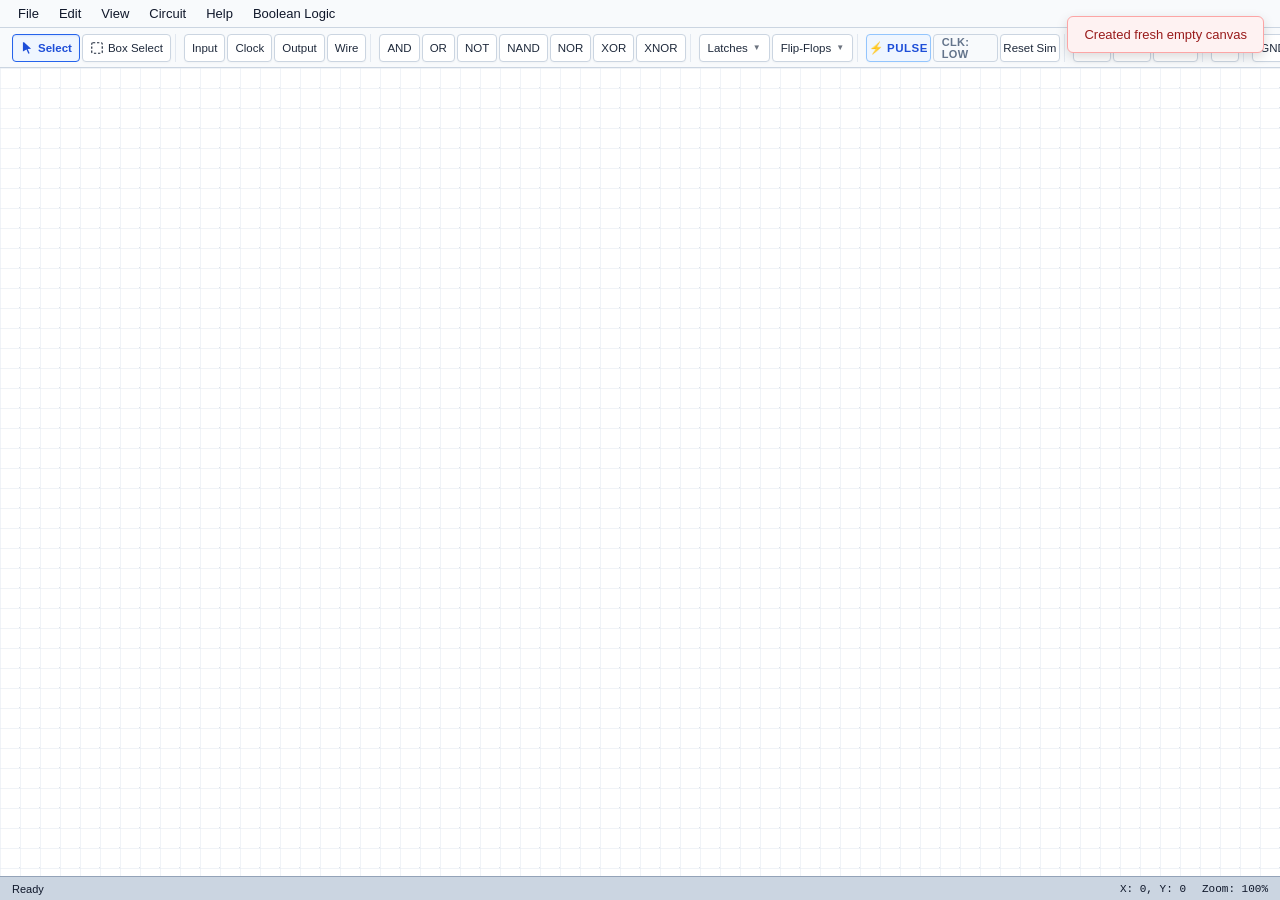
==== commit d3be95cf: "Add sequential logic components, flip-flops, latches, clock pulse simulation, and sample circuits" ====
--- a/index.html
+++ b/index.html
@@ -1,4 +1,4 @@
-﻿<!DOCTYPE html>
+<!DOCTYPE html>
 <html lang="en">
 <head>
   <meta charset="UTF-8">
@@ -103,15 +103,35 @@
       </div>
 
       <div class="tool-group">
-        <button class="tool-btn" id="btn-sim-play-pause" title="Start/Pause All Continuous Clocks">â–¶ Run</button>
+        <div class="tool-dropdown-container" id="dropdown-latches-container">
+          <button class="tool-btn tool-dropdown-btn" id="btn-dropdown-latches" title="Latches (Level-Sensitive)">
+            <span>Latches</span> <span class="arrow">▼</span>
+          </button>
+          <div class="tool-dropdown-menu" id="menu-dropdown-latches">
+            <div class="tool-dropdown-item" id="tool-sr-latch" data-tool="SR_LATCH">SR Latch</div>
+            <div class="tool-dropdown-item" id="tool-d-latch" data-tool="D_LATCH">D Latch</div>
+            <div class="tool-dropdown-item" id="tool-jk-latch" data-tool="JK_LATCH">JK Latch</div>
+            <div class="tool-dropdown-item" id="tool-gated-latch" data-tool="GATED_LATCH">Gated Latch</div>
+          </div>
+        </div>
+
+        <div class="tool-dropdown-container" id="dropdown-ff-container">
+          <button class="tool-btn tool-dropdown-btn" id="btn-dropdown-ff" title="Flip-Flops (Edge-Triggered)">
+            <span>Flip-Flops</span> <span class="arrow">▼</span>
+          </button>
+          <div class="tool-dropdown-menu" id="menu-dropdown-ff">
+            <div class="tool-dropdown-item" id="tool-sr-ff" data-tool="SR_FLIPFLOP">SR Flip-Flop</div>
+            <div class="tool-dropdown-item" id="tool-jk-ff" data-tool="JK_FLIPFLOP">JK Flip-Flop</div>
+            <div class="tool-dropdown-item" id="tool-d-ff" data-tool="D_FLIPFLOP">D Flip-Flop</div>
+            <div class="tool-dropdown-item" id="tool-t-ff" data-tool="T_FLIPFLOP">T Flip-Flop</div>
+          </div>
+        </div>
+      </div>
+
+      <div class="tool-group">
+        <button class="tool-btn btn-pulse" id="btn-sim-pulse" title="Generate exactly one clock pulse (0 → 1 → 0)">⚡ PULSE</button>
+        <span id="clk-status-indicator" class="clk-indicator" title="Current Clock State">CLK: LOW</span>
         <button class="tool-btn" id="btn-sim-reset" title="Reset Simulation Sequential States">Reset Sim</button>
-        <select id="sim-speed-select" class="tool-select" title="Simulation Speed">
-          <option value="0.25">0.25x</option>
-          <option value="0.5">0.5x</option>
-          <option value="1" selected>1x</option>
-          <option value="2">2x</option>
-          <option value="5">5x</option>
-        </select>
       </div>
 
       <div class="tool-group">
--- a/static/css/style.css
+++ b/static/css/style.css
@@ -143,12 +143,9 @@
   align-items: center;
   padding: 0 8px;
   gap: 4px;
-  overflow-x: auto;
-  scrollbar-width: none;
-}
-
-.toolbar::-webkit-scrollbar {
-  display: none;
+  position: relative;
+  z-index: 60;
+  overflow: visible;
 }
 
 .tool-group {
@@ -203,6 +200,72 @@
   height: 14px;
   fill: currentColor;
   flex-shrink: 0;
+}
+
+/* Tool Dropdowns for Latches and Flip-Flops */
+.tool-dropdown-container {
+  position: relative;
+  display: inline-flex;
+}
+
+.tool-dropdown-btn {
+  display: inline-flex;
+  align-items: center;
+  gap: 5px;
+  padding: 0 8px;
+}
+
+.tool-dropdown-btn .arrow {
+  font-size: 8px;
+  opacity: 0.65;
+  transition: transform 0.15s ease;
+  pointer-events: none;
+}
+
+.tool-dropdown-container.open .tool-dropdown-btn .arrow {
+  transform: rotate(180deg);
+}
+
+.tool-dropdown-menu {
+  display: none;
+  position: absolute;
+  top: calc(100% + 4px);
+  left: 0;
+  background-color: #ffffff;
+  border: 1px solid #cbd5e1;
+  box-shadow: 0 8px 24px rgba(0, 0, 0, 0.16), 0 2px 6px rgba(0, 0, 0, 0.08);
+  min-width: 145px;
+  z-index: 1000;
+  border-radius: 6px;
+  padding: 4px 0;
+}
+
+.tool-dropdown-container.open .tool-dropdown-menu {
+  display: block;
+}
+
+.tool-dropdown-item {
+  padding: 7px 14px;
+  font-size: 11.5px;
+  font-weight: 500;
+  color: #1e293b;
+  cursor: pointer;
+  white-space: nowrap;
+  display: flex;
+  align-items: center;
+  user-select: none;
+  transition: background-color 0.1s ease, color 0.1s ease;
+}
+
+.tool-dropdown-item:hover {
+  background-color: #2563eb;
+  color: #ffffff;
+}
+
+.tool-dropdown-item.active {
+  background-color: #eff6ff;
+  color: #2563eb;
+  font-weight: 700;
 }
 
 .tool-select {
@@ -218,16 +281,59 @@
   box-shadow: 0 1px 2px rgba(0, 0, 0, 0.03);
 }
 
-#btn-sim-play-pause {
-  background-color: #f0fdf4;
-  border-color: #86efac;
+#btn-sim-pulse {
+  background-color: #eff6ff;
+  border-color: #93c5fd;
+  color: #1d4ed8;
+  font-weight: 700;
+  letter-spacing: 0.5px;
+  display: inline-flex;
+  align-items: center;
+  gap: 4px;
+}
+
+#btn-sim-pulse:hover:not(:disabled) {
+  background-color: #dbeafe;
+  border-color: #3b82f6;
+  color: #1e40af;
+}
+
+#btn-sim-pulse:active:not(:disabled) {
+  background-color: #bfdbfe;
+  transform: translateY(1px);
+}
+
+#btn-sim-pulse:disabled {
+  opacity: 0.55;
+  cursor: not-allowed;
+  background-color: #f1f5f9;
+  border-color: #cbd5e1;
+  color: #94a3b8;
+  pointer-events: none;
+}
+
+.clk-indicator {
+  display: inline-flex;
+  align-items: center;
+  justify-content: center;
+  padding: 0 8px;
+  height: 28px;
+  font-size: 11px;
+  font-weight: 700;
+  border-radius: 4px;
+  border: 1px solid #cbd5e1;
+  background-color: #f8fafc;
+  color: #64748b;
+  user-select: none;
+  transition: all 0.15s ease;
+  letter-spacing: 0.3px;
+}
+
+.clk-indicator.clk-high {
+  background-color: #dcfce7;
+  border-color: #22c55e;
   color: #15803d;
-  font-weight: 600;
-}
-
-#btn-sim-play-pause:hover {
-  background-color: #dcfce7;
-  border-color: #4ade80;
+  box-shadow: 0 0 8px rgba(34, 197, 94, 0.4);
 }
 
 /* Main Workspace Area */
